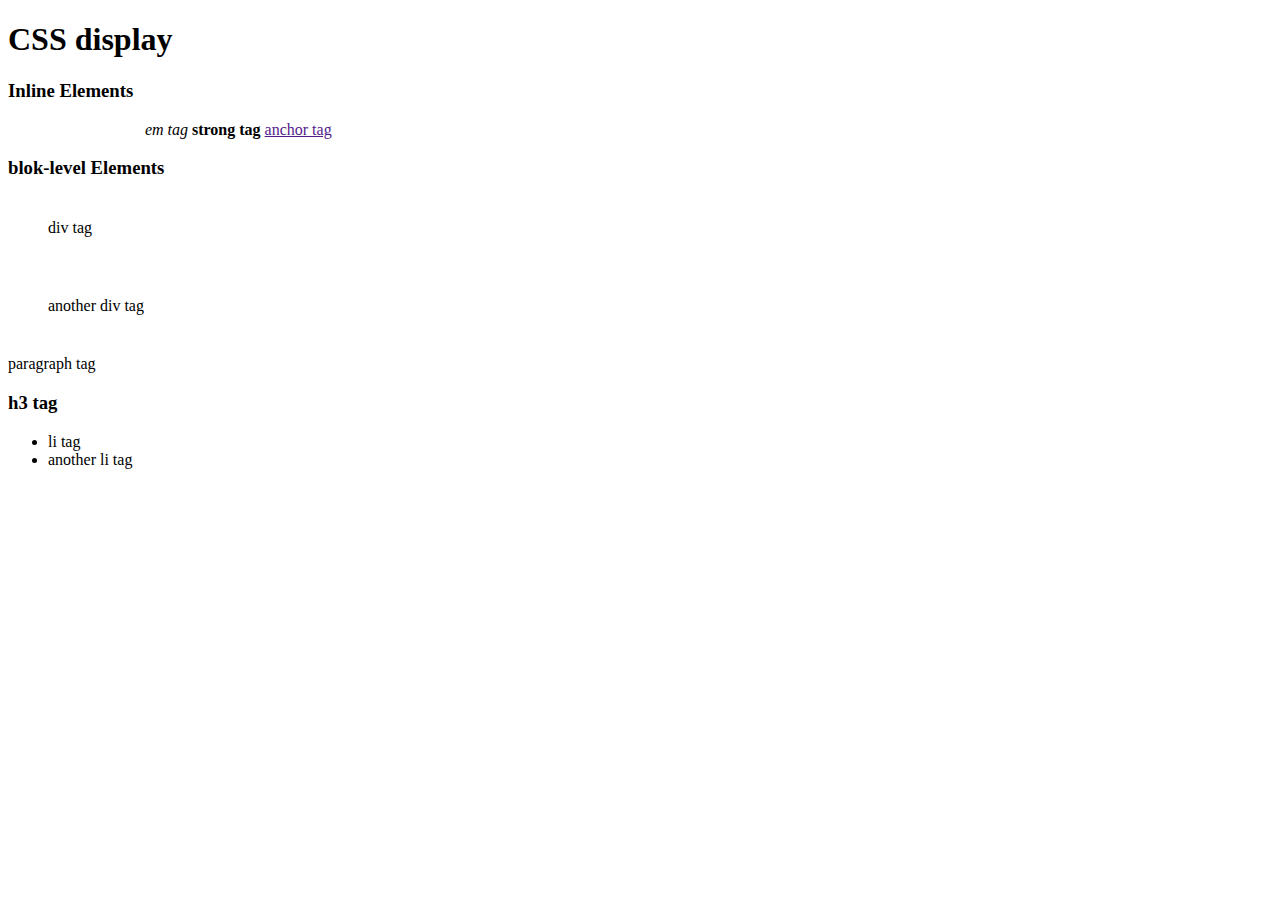
==== pertemuan_15/index.html @ 0827885a "masukan pertemuan_15" ====
<!DOCTYPE html>
<html lang="en">
<head>
    <meta charset="UTF-8">
    <meta name="viewport" content="width=, initial-scale=1.0">
    <title>CSS display</title>
    <link rel="stylesheet" href="styles.css">
</head>
<body>
    <h1>
        CSS display
    </h1>
    <h3>Inline Elements</h3>
    <span>span tag</span>
    <em>em tag</em>
    <strong>strong tag</strong>
    <a href="">anchor tag</a>
    <span>another span tag</span>
    <h3>blok-level Elements</h3>
    <div>div tag</div>
    <div>another div tag</div>
    <p>paragraph tag</p>
    <h3>h3 tag</h3>
    <ul>
        <li>li tag</li>
        <li>another li tag</li>
    </ul>
</body>
</html>
---- pertemuan_15/styles.css ----
span{
    /*display:block; */
    visibility: hidden;
    margin: 20px;
    padding: 20px;
}
div{
    /* display : line; */
    margin: 20px;
    padding: 20px; 
}
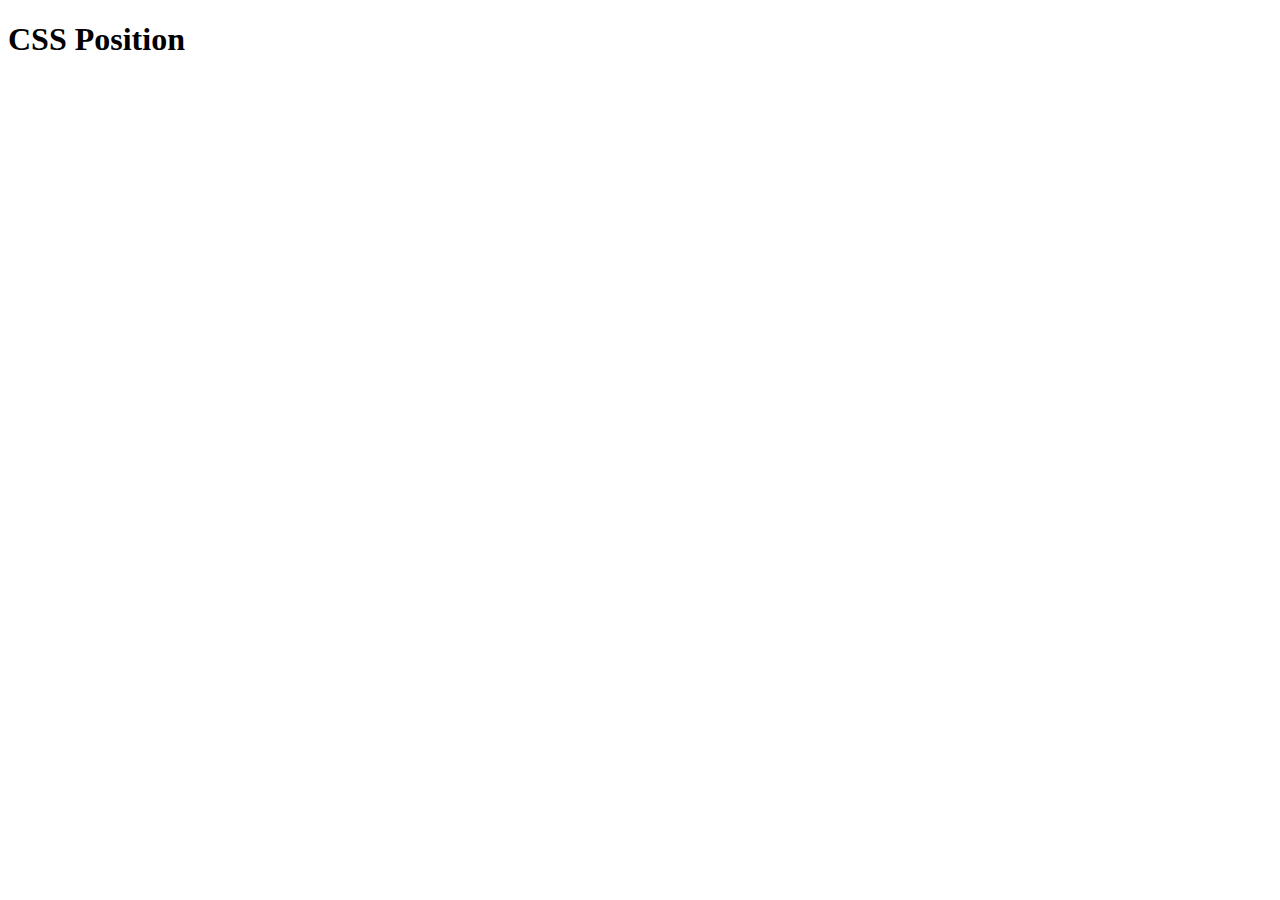
==== commit f571e4ab: "perbarui" ====
--- a/pertemuan_15/index.html
+++ b/pertemuan_15/index.html
@@ -2,28 +2,15 @@
 <html lang="en">
 <head>
     <meta charset="UTF-8">
-    <meta name="viewport" content="width=, initial-scale=1.0">
-    <title>CSS display</title>
-    <link rel="stylesheet" href="styles.css">
+    <meta name="viewport" content="width=device-width, initial-scale=1.0">
+    <title>CSS Position</title>
+    <link rel="stylesheet" href="style.css">
 </head>
 <body>
-    <h1>
-        CSS display
-    </h1>
-    <h3>Inline Elements</h3>
-    <span>span tag</span>
-    <em>em tag</em>
-    <strong>strong tag</strong>
-    <a href="">anchor tag</a>
-    <span>another span tag</span>
-    <h3>blok-level Elements</h3>
-    <div>div tag</div>
-    <div>another div tag</div>
-    <p>paragraph tag</p>
-    <h3>h3 tag</h3>
-    <ul>
-        <li>li tag</li>
-        <li>another li tag</li>
-    </ul>
+    <h1>CSS Position</h1>
+    <div class="container"></div>
+    <div class="box1"></div>
+    <div class="box2"></div>
+    <div class="box3"></div>
 </body>
 </html>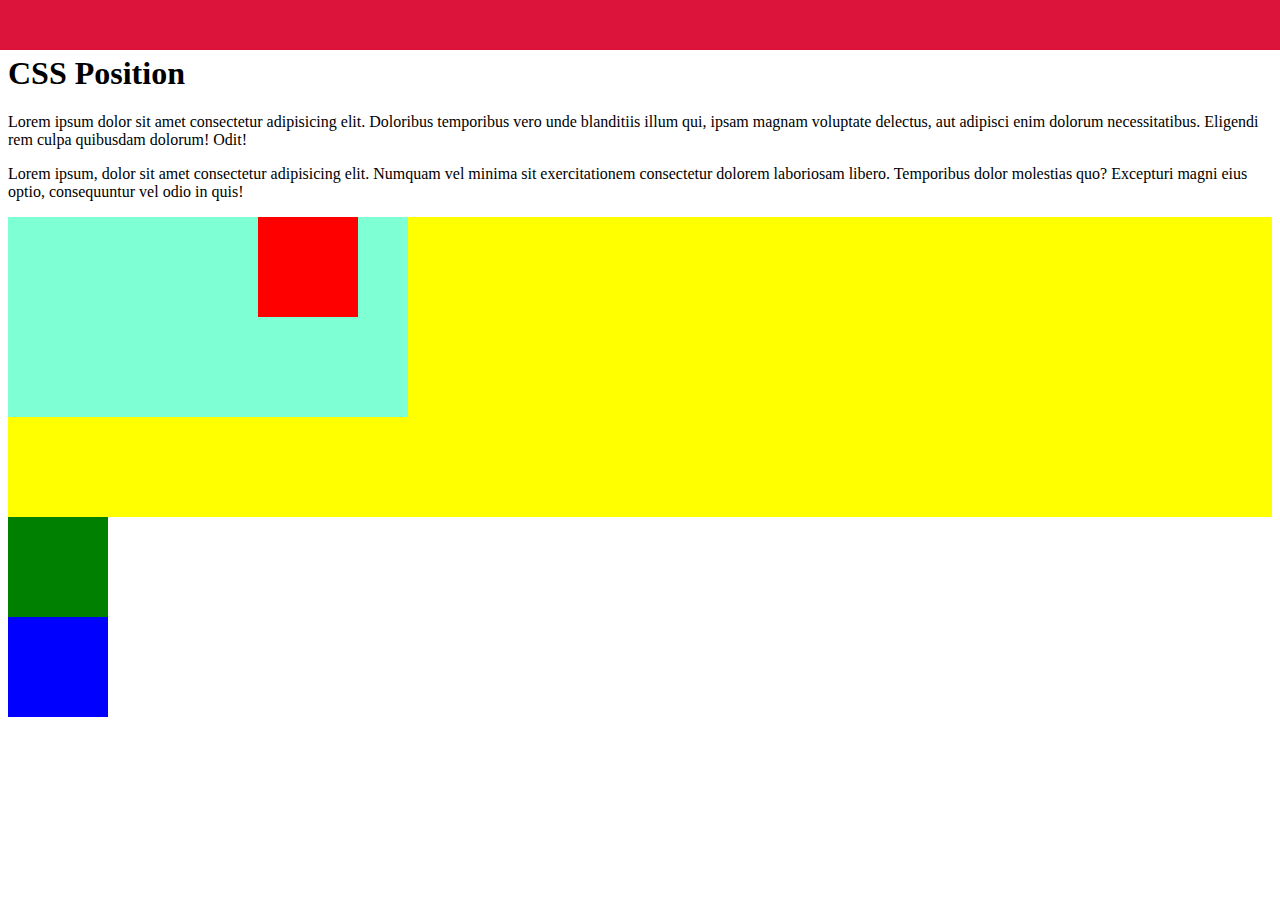
==== commit 809ad6d1: "masukkan pertemuan_15" ====
--- a/pertemuan_15/index.html
+++ b/pertemuan_15/index.html
@@ -4,12 +4,22 @@
     <meta charset="UTF-8">
     <meta name="viewport" content="width=device-width, initial-scale=1.0">
     <title>CSS Position</title>
-    <link rel="stylesheet" href="style.css">
+    <link rel="stylesheet" href="styles.css">
+
 </head>
 <body>
     <h1>CSS Position</h1>
-    <div class="container"></div>
-    <div class="box1"></div>
+    <p>
+        Lorem ipsum dolor sit amet consectetur adipisicing elit. Doloribus temporibus vero unde blanditiis illum qui, ipsam magnam voluptate delectus, aut adipisci enim dolorum necessitatibus. Eligendi rem culpa quibusdam dolorum! Odit!
+    </p>
+    <p>Lorem ipsum, dolor sit amet consectetur adipisicing elit. Numquam vel minima sit exercitationem consectetur dolorem laboriosam libero. Temporibus dolor molestias quo? Excepturi magni eius optio, consequuntur vel odio in quis!</p>
+    <div class="nav-fixed"></div>
+    <div class="container1">
+        <div class="container2">
+            <div class="box1"></div>
+        </div>
+    </div>
+
     <div class="box2"></div>
     <div class="box3"></div>
 </body>
--- a/pertemuan_15/styles.css
+++ b/pertemuan_15/styles.css
@@ -0,0 +1,45 @@
+h1{
+    margin-top: 55px;
+}
+div.nav-fixed{
+    width: 100%;
+    height: 50px;  
+    background-color: crimson;
+    position: fixed;
+    left: 0px;
+    top: 0px;
+    z-index: 1;
+}
+
+div.container1{
+    background-color: yellow;
+    position: relative;
+    width: 100%;
+    height: 300px;
+}
+
+
+div.container2{
+    width: 400px;
+    height: 200px;
+    background-color: aquamarine;
+    position: sticky;
+    top: 50px;
+    left: 0px;
+}
+div.box1{
+    width: 100px;
+    height: 100px;
+    background-color: red;
+    position: absolute;
+    right: 50px;
+}div.box2{
+    width: 100px;
+    height: 100px;
+    background-color: green;
+}
+div.box3{
+    width: 100px;
+    height: 100px;
+    background-color: blue;
+}